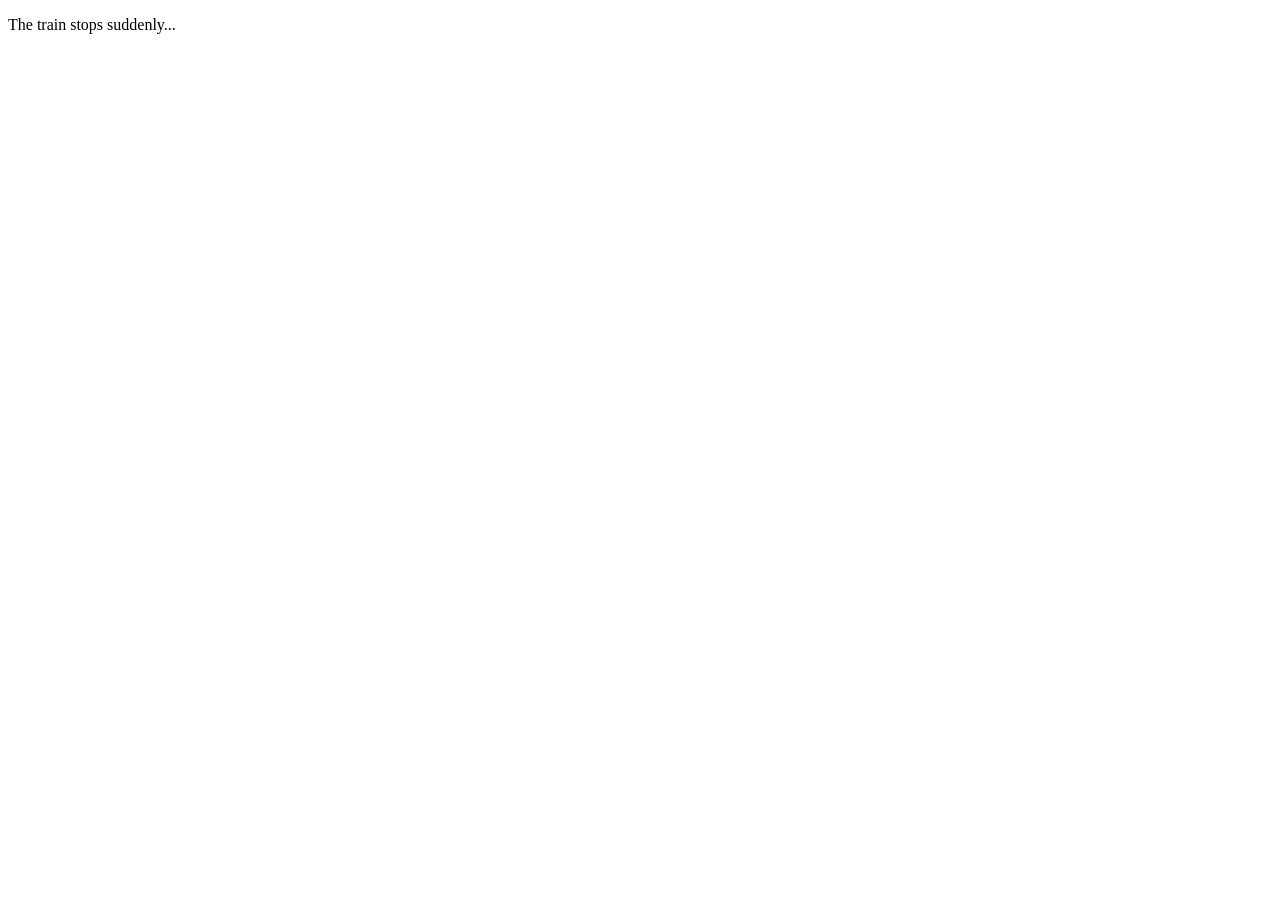
==== intro.html @ ac843d8d "changed back to p" ====
<!DOCTYPE html>
<html lang="en">
<head>
    <meta charset="UTF-8">
    <meta name="viewport" content="width=device-width, initial-scale=1.0">

 
    <title>A Dream</title>
    <link rel="stylesheet" href="intro.css"/>
    <script src="script.js" defer></script>
</head>

<div class="container">
  <p class="dreamText">The train stops suddenly...</p>
  <div id="stars"></div>
  <div id="stars2"></div>
  <div id="stars3"></div>
  <div></div>
</div>
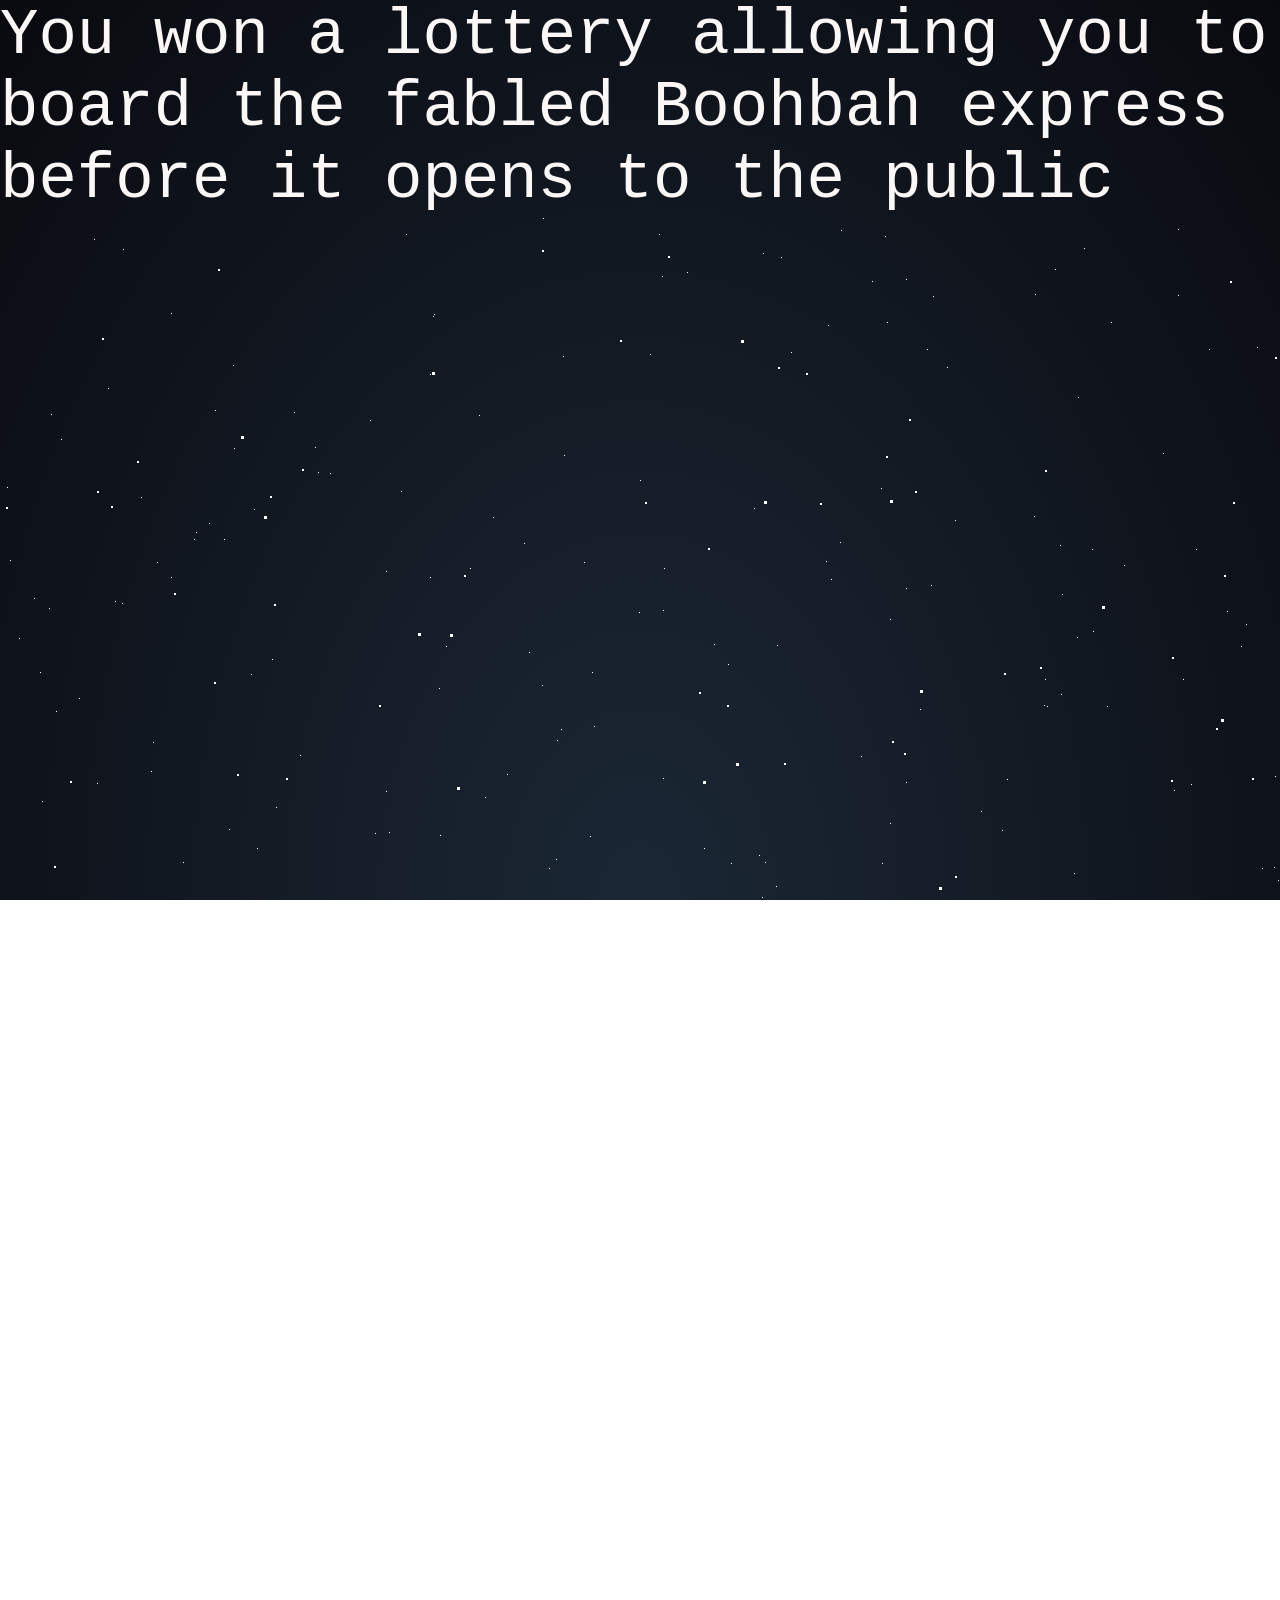
==== commit 386cc148: "edited intro text" ====
--- a/intro.html
+++ b/intro.html
@@ -7,15 +7,17 @@
  
     <title>A Dream</title>
     <link rel="stylesheet" href="intro.css"/>
-    <script src="script.js" defer></script>
+    <script src="intro.js" defer></script>
 </head>
-
+<body>
 <div class="container">
-  <p class="dreamText">The train stops suddenly...</p>
+  <p id="dreamText"></p>
+  <button id="wakeUpButton">Wake Up</button>
   <div id="stars"></div>
   <div id="stars2"></div>
   <div id="stars3"></div>
   <div></div>
 </div>
+</body>
         
 
--- a/intro.css
+++ b/intro.css
@@ -0,0 +1,2161 @@
+
+html, body {
+  height: 100%;
+  width: 100%;
+  margin: 0;
+  padding: 0;
+}
+
+/* text */
+#dreamText {
+  color: #fcf7f7;
+  font-size: 5vw;
+  font-family: monospace;
+  opacity: 1;
+  margin: 0;
+  padding: 0;
+  animation: fadeText 4s ease-in-out; 
+}
+
+@keyframes fadeText {
+  0% {opacity:0;}
+  20% {opacity:1;}
+  80% {opacity:1;}
+  100% {opacity:1;}
+}
+
+/* button */
+
+#wakeUpButton {
+  position: absolute;
+  top: 50%;
+  left: 50%;
+  transform: translate(-50%, -50%);
+  -ms-transform: translate(-50%, -50%);
+  background-color: #555;
+  color: white;
+  font-size: 16px;
+  padding: 12px 24px;
+  border: none;
+  cursor: pointer;
+  border-radius: 5px;
+  opacity: 0;
+}
+
+#wakeUpButton.show {
+  animation: fadeInButton 2s ease-in-out forwards;
+}
+
+@keyframes fadeInButton {
+  0% {opacity: 0;}
+  100% {opacity: 1;}
+}
+
+#wakeUpButton:hover {
+  background-color: black;
+}
+
+
+
+
+/* From Uiverse.io by jaykdoe */ 
+.container {
+  height: 100%;
+  width: 100%;
+  background: radial-gradient(ellipse at bottom, #1b2735 0%, #090a0f 100%);
+  overflow: hidden;
+}
+
+#stars {
+  width: 1px;
+  height: 1px;
+  background: transparent;
+  box-shadow:
+    501px 811px #fff,
+    1450px 1324px #fff,
+    1093px 1780px #fff,
+    1469px 678px #fff,
+    904px 741px #fff,
+    1160px 781px #fff,
+    1841px 1962px #fff,
+    1630px 1667px #fff,
+    1788px 676px #fff,
+    367px 1734px #fff,
+    1343px 156px #fff,
+    1283px 1142px #fff,
+    1062px 378px #fff,
+    1395px 467px #fff,
+    1017px 1891px #fff,
+    137px 1114px #fff,
+    1767px 1403px #fff,
+    1543px 11px #fff,
+    1078px 181px #fff,
+    1189px 1574px #fff,
+    1697px 1551px #fff,
+    439px 472px #fff,
+    1491px 677px #fff,
+    1364px 599px #fff,
+    34px 382px #fff,
+    1221px 1584px #fff,
+    1266px 1499px #fff,
+    169px 1907px #fff,
+    1219px 1125px #fff,
+    659px 18px #fff,
+    1731px 1959px #fff,
+    332px 1216px #fff,
+    1913px 788px #fff,
+    80px 712px #fff,
+    326px 1605px #fff,
+    574px 1502px #fff,
+    473px 1653px #fff,
+    404px 975px #fff,
+    322px 1797px #fff,
+    425px 1321px #fff,
+    1121px 1797px #fff,
+    731px 647px #fff,
+    891px 1584px #fff,
+    1523px 109px #fff,
+    1379px 244px #fff,
+    865px 1064px #fff,
+    493px 956px #fff,
+    624px 1380px #fff,
+    440px 619px #fff,
+    1630px 767px #fff,
+    955px 1196px #fff,
+    62px 729px #fff,
+    126px 946px #fff,
+    1256px 896px #fff,
+    1444px 256px #fff,
+    661px 1628px #fff,
+    1078px 1716px #fff,
+    300px 737px #fff,
+    1734px 413px #fff,
+    1296px 129px #fff,
+    1771px 1678px #fff,
+    977px 1764px #fff,
+    1879px 549px #fff,
+    665px 1531px #fff,
+    89px 701px #fff,
+    1084px 1183px #fff,
+    1597px 1576px #fff,
+    1354px 1774px #fff,
+    554px 1471px #fff,
+    1469px 287px #fff,
+    887px 106px #fff,
+    1962px 766px #fff,
+    638px 805px #fff,
+    1651px 741px #fff,
+    1517px 1826px #fff,
+    24px 1152px #fff,
+    507px 558px #fff,
+    1262px 652px #fff,
+    246px 1048px #fff,
+    1077px 421px #fff,
+    1866px 1847px #fff,
+    1986px 1561px #fff,
+    704px 632px #fff,
+    1991px 1875px #fff,
+    1227px 395px #fff,
+    45px 1116px #fff,
+    247px 786px #fff,
+    890px 607px #fff,
+    787px 1235px #fff,
+    557px 524px #fff,
+    1582px 1285px #fff,
+    1725px 1366px #fff,
+    952px 747px #fff,
+    251px 458px #fff,
+    1500px 1250px #fff,
+    1999px 1734px #fff,
+    1336px 1955px #fff,
+    1705px 1464px #fff,
+    728px 697px #fff,
+    594px 510px #fff,
+    1345px 1990px #fff,
+    1919px 1803px #fff,
+    1117px 966px #fff,
+    1629px 97px #fff,
+    1046px 1196px #fff,
+    810px 1092px #fff,
+    722px 976px #fff,
+    406px 18px #fff,
+    1665px 1860px #fff,
+    1758px 1628px #fff,
+    1183px 463px #fff,
+    564px 239px #fff,
+    13px 1767px #fff,
+    1482px 1472px #fff,
+    1700px 347px #fff,
+    1362px 244px #fff,
+    1141px 1708px #fff,
+    22px 885px #fff,
+    374px 1309px #fff,
+    1034px 1037px #fff,
+    1725px 1086px #fff,
+    1343px 1921px #fff,
+    596px 903px #fff,
+    1061px 478px #fff,
+    18px 1409px #fff,
+    729px 1364px #fff,
+    264px 911px #fff,
+    677px 1442px #fff,
+    123px 33px #fff,
+    1303px 646px #fff,
+    1945px 792px #fff,
+    1305px 938px #fff,
+    918px 1536px #fff,
+    620px 948px #fff,
+    183px 646px #fff,
+    695px 687px #fff,
+    881px 272px #fff,
+    1521px 1212px #fff,
+    1423px 1022px #fff,
+    1545px 1271px #fff,
+    1393px 348px #fff,
+    685px 1910px #fff,
+    1446px 856px #fff,
+    73px 1201px #fff,
+    736px 999px #fff,
+    673px 796px #fff,
+    469px 850px #fff,
+    1912px 142px #fff,
+    1278px 664px #fff,
+    184px 1990px #fff,
+    1173px 1312px #fff,
+    782px 1879px #fff,
+    323px 1035px #fff,
+    611px 908px #fff,
+    565px 1449px #fff,
+    748px 1713px #fff,
+    1047px 490px #fff,
+    1040px 1872px #fff,
+    1818px 1659px #fff,
+    1806px 1327px #fff,
+    386px 575px #fff,
+    1550px 463px #fff,
+    148px 687px #fff,
+    651px 1683px #fff,
+    1588px 1194px #fff,
+    1831px 2px #fff,
+    581px 876px #fff,
+    1396px 1743px #fff,
+    1212px 1810px #fff,
+    421px 1920px #fff,
+    658px 1461px #fff,
+    1859px 1809px #fff,
+    1456px 388px #fff,
+    186px 1627px #fff,
+    1528px 1145px #fff,
+    171px 97px #fff,
+    674px 1072px #fff,
+    676px 1052px #fff,
+    1165px 1131px #fff,
+    1088px 781px #fff,
+    1231px 948px #fff,
+    330px 257px #fff,
+    426px 1046px #fff,
+    549px 652px #fff,
+    1338px 74px #fff,
+    1749px 364px #fff,
+    931px 369px #fff,
+    383px 1428px #fff,
+    1558px 389px #fff,
+    927px 133px #fff,
+    234px 1888px #fff,
+    1785px 1617px #fff,
+    556px 643px #fff,
+    401px 275px #fff,
+    406px 1644px #fff,
+    1253px 1852px #fff,
+    1599px 883px #fff,
+    744px 1721px #fff,
+    524px 1297px #fff,
+    1226px 1177px #fff,
+    1679px 55px #fff,
+    874px 1811px #fff,
+    838px 790px #fff,
+    1241px 430px #fff,
+    1676px 652px #fff,
+    1191px 568px #fff,
+    53px 1990px #fff,
+    1163px 237px #fff,
+    61px 223px #fff,
+    592px 456px #fff,
+    1844px 271px #fff,
+    1324px 1488px #fff,
+    1373px 717px #fff,
+    1822px 709px #fff,
+    1464px 941px #fff,
+    1445px 1118px #fff,
+    991px 1414px #fff,
+    1964px 1076px #fff,
+    108px 172px #fff,
+    641px 1722px #fff,
+    1539px 427px #fff,
+    1697px 45px #fff,
+    1301px 1353px #fff,
+    1060px 329px #fff,
+    967px 1396px #fff,
+    493px 301px #fff,
+    1228px 1406px #fff,
+    1211px 1653px #fff,
+    444px 1822px #fff,
+    1746px 353px #fff,
+    1449px 381px #fff,
+    671px 887px #fff,
+    650px 138px #fff,
+    30px 1839px #fff,
+    1094px 1405px #fff,
+    273px 796px #fff,
+    1618px 1964px #fff,
+    1045px 1849px #fff,
+    1472px 1155px #fff,
+    1529px 1312px #fff,
+    728px 448px #fff,
+    44px 1908px #fff,
+    691px 818px #fff,
+    254px 293px #fff,
+    1981px 1133px #fff,
+    1307px 375px #fff,
+    196px 316px #fff,
+    1241px 1975px #fff,
+    1138px 1706px #fff,
+    1769px 463px #fff,
+    1768px 1428px #fff,
+    1730px 590px #fff,
+    1780px 523px #fff,
+    1862px 1526px #fff,
+    1613px 909px #fff,
+    1266px 1781px #fff,
+    470px 352px #fff,
+    699px 1682px #fff,
+    1002px 614px #fff,
+    1209px 133px #fff,
+    1842px 518px #fff,
+    1422px 1836px #fff,
+    1720px 1901px #fff,
+    470px 1788px #fff,
+    1355px 1387px #fff,
+    146px 1162px #fff,
+    933px 80px #fff,
+    681px 1063px #fff,
+    313px 1341px #fff,
+    740px 1498px #fff,
+    168px 1014px #fff,
+    345px 1355px #fff,
+    1498px 1562px #fff,
+    1626px 1358px #fff,
+    890px 403px #fff,
+    663px 562px #fff,
+    1481px 168px #fff,
+    22px 719px #fff,
+    774px 1041px #fff,
+    1899px 829px #fff,
+    430px 158px #fff,
+    430px 361px #fff,
+    1592px 1334px #fff,
+    224px 323px #fff,
+    1639px 1131px #fff,
+    7px 271px #fff,
+    1646px 1514px #fff,
+    1605px 1444px #fff,
+    1820px 1665px #fff,
+    1549px 1641px #fff,
+    1609px 1377px #fff,
+    486px 1098px #fff,
+    229px 613px #fff,
+    542px 1694px #fff,
+    318px 256px #fff,
+    1861px 918px #fff,
+    889px 892px #fff,
+    442px 1524px #fff,
+    19px 422px #fff,
+    1935px 1908px #fff,
+    828px 109px #fff,
+    862px 1248px #fff,
+    1275px 560px #fff,
+    906px 63px #fff,
+    337px 1605px #fff,
+    1691px 918px #fff,
+    1414px 679px #fff,
+    1726px 749px #fff,
+    1540px 1149px #fff,
+    1337px 1466px #fff,
+    446px 430px #fff,
+    676px 1616px #fff,
+    840px 326px #fff,
+    976px 977px #fff,
+    1840px 642px #fff,
+    1273px 804px #fff,
+    1071px 928px #fff,
+    1292px 1675px #fff,
+    29px 1148px #fff,
+    1585px 135px #fff,
+    1007px 563px #fff,
+    1035px 78px #fff,
+    1174px 574px #fff,
+    120px 1304px #fff,
+    845px 1292px #fff,
+    861px 540px #fff,
+    234px 232px #fff,
+    1940px 1367px #fff,
+    759px 639px #fff,
+    1775px 1381px #fff,
+    906px 372px #fff,
+    1104px 1165px #fff,
+    1524px 911px #fff,
+    1882px 330px #fff,
+    1389px 700px #fff,
+    300px 1629px #fff,
+    220px 1614px #fff,
+    563px 140px #fff,
+    1611px 1586px #fff,
+    793px 1316px #fff,
+    325px 1070px #fff,
+    1722px 1462px #fff,
+    1406px 1120px #fff,
+    1169px 1768px #fff,
+    1956px 1053px #fff,
+    959px 1587px #fff,
+    585px 1566px #fff,
+    370px 204px #fff,
+    1606px 1416px #fff,
+    443px 1606px #fff,
+    1499px 1102px #fff,
+    1943px 105px #fff,
+    1121px 1594px #fff,
+    1512px 32px #fff,
+    871px 1425px #fff,
+    433px 100px #fff,
+    294px 1471px #fff,
+    1688px 1755px #fff,
+    1666px 591px #fff,
+    1034px 300px #fff,
+    734px 1178px #fff,
+    1342px 313px #fff,
+    1616px 1590px #fff,
+    1763px 1472px #fff,
+    632px 1935px #fff,
+    1708px 872px #fff,
+    1871px 915px #fff,
+    1829px 1020px #fff,
+    1599px 578px #fff,
+    42px 585px #fff,
+    1163px 1382px #fff,
+    1744px 1272px #fff,
+    984px 1426px #fff,
+    1786px 1584px #fff,
+    1813px 379px #fff,
+    1867px 1127px #fff,
+    97px 567px #fff,
+    626px 988px #fff,
+    1178px 79px #fff,
+    1703px 211px #fff,
+    961px 1785px #fff,
+    110px 975px #fff,
+    953px 1941px #fff,
+    1027px 1790px #fff,
+    1665px 107px #fff,
+    11px 964px #fff,
+    1718px 1147px #fff,
+    21px 1728px #fff,
+    1358px 1922px #fff,
+    872px 65px #fff,
+    1191px 1635px #fff,
+    762px 681px #fff,
+    1519px 1033px #fff,
+    906px 566px #fff,
+    1074px 657px #fff,
+    1093px 415px #fff,
+    51px 198px #fff,
+    1075px 1418px #fff,
+    1547px 1070px #fff,
+    225px 920px #fff,
+    850px 1974px #fff,
+    981px 595px #fff,
+    1425px 131px #fff,
+    460px 917px #fff,
+    56px 495px #fff,
+    714px 428px #fff,
+    920px 493px #fff,
+    470px 1521px #fff,
+    532px 821px #fff,
+    1905px 71px #fff,
+    883px 1501px #fff,
+    294px 196px #fff,
+    381px 1999px #fff,
+    332px 793px #fff,
+    1246px 408px #fff,
+    233px 149px #fff,
+    315px 231px #fff,
+    1594px 1302px #fff,
+    696px 1585px #fff,
+    791px 136px #fff,
+    479px 199px #fff,
+    1627px 1413px #fff,
+    1824px 924px #fff,
+    1631px 342px #fff,
+    1251px 1151px #fff,
+    284px 1781px #fff,
+    497px 1052px #fff,
+    204px 1161px #fff,
+    646px 1499px #fff,
+    1762px 558px #fff,
+    854px 1833px #fff,
+    883px 945px #fff,
+    44px 982px #fff,
+    1101px 834px #fff,
+    515px 1748px #fff,
+    1578px 1435px #fff,
+    819px 1258px #fff,
+    776px 670px #fff,
+    115px 385px #fff,
+    1478px 434px #fff,
+    885px 20px #fff,
+    192px 1513px #fff,
+    78px 1129px #fff,
+    1774px 1105px #fff,
+    955px 1149px #fff,
+    1817px 1929px #fff,
+    1106px 1832px #fff,
+    1107px 1997px #fff,
+    94px 23px #fff,
+    243px 982px #fff,
+    43px 1972px #fff,
+    1798px 673px #fff,
+    1131px 1589px #fff,
+    841px 14px #fff,
+    826px 345px #fff,
+    687px 56px #fff,
+    1084px 32px #fff,
+    1887px 1878px #fff,
+    153px 526px #fff,
+    1828px 253px #fff,
+    1947px 1105px #fff,
+    886px 700px #fff,
+    1307px 1723px #fff,
+    1274px 651px #fff,
+    1530px 837px #fff,
+    1699px 1637px #fff,
+    1703px 1331px #fff,
+    1929px 1557px #fff,
+    1763px 737px #fff,
+    1118px 1680px #fff,
+    1545px 692px #fff,
+    1462px 1092px #fff,
+    208px 1667px #fff,
+    1393px 859px #fff,
+    186px 1794px #fff,
+    351px 1199px #fff,
+    642px 1995px #fff,
+    1061px 1726px #fff,
+    1708px 115px #fff,
+    1233px 1305px #fff,
+    637px 1786px #fff,
+    1730px 603px #fff,
+    75px 1240px #fff,
+    1704px 1326px #fff,
+    584px 346px #fff,
+    438px 1554px #fff,
+    561px 513px #fff,
+    1382px 225px #fff,
+    467px 1674px #fff,
+    1403px 815px #fff,
+    1546px 1835px #fff,
+    127px 1119px #fff,
+    276px 591px #fff,
+    688px 1458px #fff,
+    765px 646px #fff,
+    474px 984px #fff,
+    171px 361px #fff,
+    94px 1480px #fff,
+    1962px 1666px #fff,
+    909px 1037px #fff,
+    1725px 222px #fff,
+    253px 1355px #fff,
+    1892px 1901px #fff,
+    275px 1847px #fff,
+    28px 1184px #fff,
+    1725px 1382px #fff,
+    882px 647px #fff,
+    1935px 1046px #fff,
+    10px 344px #fff,
+    292px 1328px #fff,
+    127px 1352px #fff,
+    752px 929px #fff,
+    1589px 384px #fff,
+    284px 1829px #fff,
+    381px 820px #fff,
+    1229px 1125px #fff,
+    777px 429px #fff,
+    1811px 1499px #fff,
+    1573px 287px #fff,
+    295px 756px #fff,
+    389px 616px #fff,
+    781px 41px #fff,
+    1092px 333px #fff,
+    794px 1588px #fff,
+    386px 1847px #fff,
+    1802px 710px #fff,
+    662px 60px #fff,
+    640px 264px #fff,
+    463px 746px #fff,
+    1859px 799px #fff,
+    763px 37px #fff,
+    639px 396px #fff,
+    357px 1071px #fff,
+    1190px 1430px #fff,
+    1814px 257px #fff,
+    1382px 235px #fff,
+    606px 1304px #fff,
+    1939px 1470px #fff,
+    1124px 349px #fff,
+    307px 1567px #fff,
+    310px 1323px #fff,
+    1145px 922px #fff,
+    1196px 1922px #fff,
+    1647px 544px #fff,
+    788px 1337px #fff,
+    257px 632px #fff,
+    1413px 414px #fff,
+    590px 620px #fff,
+    582px 794px #fff,
+    1702px 1481px #fff,
+    1055px 53px #fff,
+    157px 346px #fff,
+    50px 1901px #fff,
+    1038px 1369px #fff,
+    796px 1941px #fff,
+    215px 194px #fff,
+    1567px 1538px #fff,
+    367px 800px #fff,
+    1044px 489px #fff,
+    1109px 1712px #fff,
+    524px 327px #fff,
+    525px 1252px #fff,
+    1475px 1240px #fff,
+    529px 436px #fff,
+    795px 834px #fff,
+    122px 1371px #fff,
+    79px 482px #fff,
+    520px 1249px #fff,
+    336px 1878px #fff,
+    188px 944px #fff,
+    325px 1259px #fff,
+    1491px 1942px #fff,
+    620px 1054px #fff,
+    1606px 1153px #fff,
+    1448px 502px #fff,
+    53px 1381px #fff,
+    107px 1670px #fff,
+    1380px 618px #fff,
+    967px 1557px #fff,
+    1116px 1722px #fff,
+    1174px 1044px #fff,
+    1805px 717px #fff,
+    663px 394px #fff,
+    1848px 1007px #fff,
+    389px 802px #fff,
+    49px 392px #fff,
+    1650px 852px #fff,
+    1678px 1012px #fff,
+    335px 1009px #fff,
+    1818px 1631px #fff,
+    1568px 742px #fff,
+    1162px 1991px #fff,
+    52px 1190px #fff,
+    1401px 928px #fff,
+    119px 1549px #fff,
+    537px 1529px #fff,
+    2px 1709px #fff,
+    122px 387px #fff,
+    543px 2px #fff,
+    27px 1971px #fff,
+    507px 1377px #fff,
+    1362px 1080px #fff,
+    1031px 1544px #fff,
+    1631px 1174px #fff,
+    1603px 312px #fff,
+    1626px 1422px #fff,
+    1430px 615px #fff,
+    1958px 1431px #fff,
+    1946px 1412px #fff,
+    1848px 247px #fff,
+    984px 1808px #fff,
+    1396px 225px #fff,
+    319px 717px #fff,
+    1252px 875px #fff,
+    1619px 156px #fff,
+    951px 1971px #fff,
+    386px 355px #fff,
+    1406px 1151px #fff,
+    273px 1538px #fff,
+    844px 1570px #fff,
+    947px 151px #fff,
+    1363px 525px #fff,
+    209px 307px #fff,
+    1923px 1718px #fff,
+    993px 1741px #fff,
+    1513px 353px #fff,
+    1353px 61px #fff,
+    664px 352px #fff,
+    1382px 359px #fff,
+    1487px 1707px #fff,
+    657px 1045px #fff,
+    1107px 490px #fff,
+    1834px 1176px #fff,
+    837px 1438px #fff,
+    1947px 448px #fff,
+    1196px 333px #fff,
+    151px 555px #fff,
+    18px 992px #fff,
+    458px 748px #fff,
+    1801px 890px #fff,
+    1093px 1012px #fff,
+    315px 1101px #fff,
+    194px 323px #fff,
+    754px 292px #fff,
+    1737px 7px #fff,
+    40px 840px #fff,
+    1170px 805px #fff,
+    176px 1753px #fff,
+    805px 1148px #fff,
+    1578px 1271px #fff,
+    367px 1494px #fff,
+    363px 1111px #fff,
+    1955px 243px #fff,
+    1451px 1093px #fff,
+    375px 617px #fff,
+    1223px 720px #fff,
+    1178px 13px #fff,
+    1456px 865px #fff,
+    1440px 49px #fff,
+    186px 1569px #fff,
+    320px 1853px #fff,
+    300px 539px #fff,
+    1559px 509px #fff,
+    1985px 1108px #fff,
+    1588px 828px #fff,
+    525px 1432px #fff,
+    831px 363px #fff,
+    141px 281px #fff,
+    1319px 402px #fff,
+    40px 456px #fff,
+    1955px 478px #fff,
+    1758px 818px #fff,
+    1924px 688px #fff,
+    1030px 953px #fff,
+    1982px 210px #fff,
+    917px 1401px #fff,
+    1051px 1837px #fff,
+    1045px 463px #fff,
+    1744px 573px #fff,
+    529px 1530px #fff,
+    542px 469px #fff,
+    1982px 324px #fff,
+    1902px 1422px #fff,
+    1968px 782px #fff,
+    1666px 1561px #fff,
+    955px 304px #fff,
+    323px 778px #fff,
+    272px 443px #fff,
+    485px 581px #fff,
+    1353px 1058px #fff,
+    1257px 131px #fff,
+    434px 98px #fff,
+    1587px 1953px #fff,
+    1749px 68px #fff,
+    1984px 839px #fff,
+    1518px 183px #fff,
+    1071px 855px #fff,
+    1662px 1994px #fff,
+    1111px 106px #fff,
+    1954px 838px #fff;
+  animation: animStar 50s linear infinite;
+}
+#stars:after {
+  content: " ";
+  position: absolute;
+  top: 2000px;
+  width: 1px;
+  height: 1px;
+  background: transparent;
+  box-shadow:
+    501px 811px #fff,
+    1450px 1324px #fff,
+    1093px 1780px #fff,
+    1469px 678px #fff,
+    904px 741px #fff,
+    1160px 781px #fff,
+    1841px 1962px #fff,
+    1630px 1667px #fff,
+    1788px 676px #fff,
+    367px 1734px #fff,
+    1343px 156px #fff,
+    1283px 1142px #fff,
+    1062px 378px #fff,
+    1395px 467px #fff,
+    1017px 1891px #fff,
+    137px 1114px #fff,
+    1767px 1403px #fff,
+    1543px 11px #fff,
+    1078px 181px #fff,
+    1189px 1574px #fff,
+    1697px 1551px #fff,
+    439px 472px #fff,
+    1491px 677px #fff,
+    1364px 599px #fff,
+    34px 382px #fff,
+    1221px 1584px #fff,
+    1266px 1499px #fff,
+    169px 1907px #fff,
+    1219px 1125px #fff,
+    659px 18px #fff,
+    1731px 1959px #fff,
+    332px 1216px #fff,
+    1913px 788px #fff,
+    80px 712px #fff,
+    326px 1605px #fff,
+    574px 1502px #fff,
+    473px 1653px #fff,
+    404px 975px #fff,
+    322px 1797px #fff,
+    425px 1321px #fff,
+    1121px 1797px #fff,
+    731px 647px #fff,
+    891px 1584px #fff,
+    1523px 109px #fff,
+    1379px 244px #fff,
+    865px 1064px #fff,
+    493px 956px #fff,
+    624px 1380px #fff,
+    440px 619px #fff,
+    1630px 767px #fff,
+    955px 1196px #fff,
+    62px 729px #fff,
+    126px 946px #fff,
+    1256px 896px #fff,
+    1444px 256px #fff,
+    661px 1628px #fff,
+    1078px 1716px #fff,
+    300px 737px #fff,
+    1734px 413px #fff,
+    1296px 129px #fff,
+    1771px 1678px #fff,
+    977px 1764px #fff,
+    1879px 549px #fff,
+    665px 1531px #fff,
+    89px 701px #fff,
+    1084px 1183px #fff,
+    1597px 1576px #fff,
+    1354px 1774px #fff,
+    554px 1471px #fff,
+    1469px 287px #fff,
+    887px 106px #fff,
+    1962px 766px #fff,
+    638px 805px #fff,
+    1651px 741px #fff,
+    1517px 1826px #fff,
+    24px 1152px #fff,
+    507px 558px #fff,
+    1262px 652px #fff,
+    246px 1048px #fff,
+    1077px 421px #fff,
+    1866px 1847px #fff,
+    1986px 1561px #fff,
+    704px 632px #fff,
+    1991px 1875px #fff,
+    1227px 395px #fff,
+    45px 1116px #fff,
+    247px 786px #fff,
+    890px 607px #fff,
+    787px 1235px #fff,
+    557px 524px #fff,
+    1582px 1285px #fff,
+    1725px 1366px #fff,
+    952px 747px #fff,
+    251px 458px #fff,
+    1500px 1250px #fff,
+    1999px 1734px #fff,
+    1336px 1955px #fff,
+    1705px 1464px #fff,
+    728px 697px #fff,
+    594px 510px #fff,
+    1345px 1990px #fff,
+    1919px 1803px #fff,
+    1117px 966px #fff,
+    1629px 97px #fff,
+    1046px 1196px #fff,
+    810px 1092px #fff,
+    722px 976px #fff,
+    406px 18px #fff,
+    1665px 1860px #fff,
+    1758px 1628px #fff,
+    1183px 463px #fff,
+    564px 239px #fff,
+    13px 1767px #fff,
+    1482px 1472px #fff,
+    1700px 347px #fff,
+    1362px 244px #fff,
+    1141px 1708px #fff,
+    22px 885px #fff,
+    374px 1309px #fff,
+    1034px 1037px #fff,
+    1725px 1086px #fff,
+    1343px 1921px #fff,
+    596px 903px #fff,
+    1061px 478px #fff,
+    18px 1409px #fff,
+    729px 1364px #fff,
+    264px 911px #fff,
+    677px 1442px #fff,
+    123px 33px #fff,
+    1303px 646px #fff,
+    1945px 792px #fff,
+    1305px 938px #fff,
+    918px 1536px #fff,
+    620px 948px #fff,
+    183px 646px #fff,
+    695px 687px #fff,
+    881px 272px #fff,
+    1521px 1212px #fff,
+    1423px 1022px #fff,
+    1545px 1271px #fff,
+    1393px 348px #fff,
+    685px 1910px #fff,
+    1446px 856px #fff,
+    73px 1201px #fff,
+    736px 999px #fff,
+    673px 796px #fff,
+    469px 850px #fff,
+    1912px 142px #fff,
+    1278px 664px #fff,
+    184px 1990px #fff,
+    1173px 1312px #fff,
+    782px 1879px #fff,
+    323px 1035px #fff,
+    611px 908px #fff,
+    565px 1449px #fff,
+    748px 1713px #fff,
+    1047px 490px #fff,
+    1040px 1872px #fff,
+    1818px 1659px #fff,
+    1806px 1327px #fff,
+    386px 575px #fff,
+    1550px 463px #fff,
+    148px 687px #fff,
+    651px 1683px #fff,
+    1588px 1194px #fff,
+    1831px 2px #fff,
+    581px 876px #fff,
+    1396px 1743px #fff,
+    1212px 1810px #fff,
+    421px 1920px #fff,
+    658px 1461px #fff,
+    1859px 1809px #fff,
+    1456px 388px #fff,
+    186px 1627px #fff,
+    1528px 1145px #fff,
+    171px 97px #fff,
+    674px 1072px #fff,
+    676px 1052px #fff,
+    1165px 1131px #fff,
+    1088px 781px #fff,
+    1231px 948px #fff,
+    330px 257px #fff,
+    426px 1046px #fff,
+    549px 652px #fff,
+    1338px 74px #fff,
+    1749px 364px #fff,
+    931px 369px #fff,
+    383px 1428px #fff,
+    1558px 389px #fff,
+    927px 133px #fff,
+    234px 1888px #fff,
+    1785px 1617px #fff,
+    556px 643px #fff,
+    401px 275px #fff,
+    406px 1644px #fff,
+    1253px 1852px #fff,
+    1599px 883px #fff,
+    744px 1721px #fff,
+    524px 1297px #fff,
+    1226px 1177px #fff,
+    1679px 55px #fff,
+    874px 1811px #fff,
+    838px 790px #fff,
+    1241px 430px #fff,
+    1676px 652px #fff,
+    1191px 568px #fff,
+    53px 1990px #fff,
+    1163px 237px #fff,
+    61px 223px #fff,
+    592px 456px #fff,
+    1844px 271px #fff,
+    1324px 1488px #fff,
+    1373px 717px #fff,
+    1822px 709px #fff,
+    1464px 941px #fff,
+    1445px 1118px #fff,
+    991px 1414px #fff,
+    1964px 1076px #fff,
+    108px 172px #fff,
+    641px 1722px #fff,
+    1539px 427px #fff,
+    1697px 45px #fff,
+    1301px 1353px #fff,
+    1060px 329px #fff,
+    967px 1396px #fff,
+    493px 301px #fff,
+    1228px 1406px #fff,
+    1211px 1653px #fff,
+    444px 1822px #fff,
+    1746px 353px #fff,
+    1449px 381px #fff,
+    671px 887px #fff,
+    650px 138px #fff,
+    30px 1839px #fff,
+    1094px 1405px #fff,
+    273px 796px #fff,
+    1618px 1964px #fff,
+    1045px 1849px #fff,
+    1472px 1155px #fff,
+    1529px 1312px #fff,
+    728px 448px #fff,
+    44px 1908px #fff,
+    691px 818px #fff,
+    254px 293px #fff,
+    1981px 1133px #fff,
+    1307px 375px #fff,
+    196px 316px #fff,
+    1241px 1975px #fff,
+    1138px 1706px #fff,
+    1769px 463px #fff,
+    1768px 1428px #fff,
+    1730px 590px #fff,
+    1780px 523px #fff,
+    1862px 1526px #fff,
+    1613px 909px #fff,
+    1266px 1781px #fff,
+    470px 352px #fff,
+    699px 1682px #fff,
+    1002px 614px #fff,
+    1209px 133px #fff,
+    1842px 518px #fff,
+    1422px 1836px #fff,
+    1720px 1901px #fff,
+    470px 1788px #fff,
+    1355px 1387px #fff,
+    146px 1162px #fff,
+    933px 80px #fff,
+    681px 1063px #fff,
+    313px 1341px #fff,
+    740px 1498px #fff,
+    168px 1014px #fff,
+    345px 1355px #fff,
+    1498px 1562px #fff,
+    1626px 1358px #fff,
+    890px 403px #fff,
+    663px 562px #fff,
+    1481px 168px #fff,
+    22px 719px #fff,
+    774px 1041px #fff,
+    1899px 829px #fff,
+    430px 158px #fff,
+    430px 361px #fff,
+    1592px 1334px #fff,
+    224px 323px #fff,
+    1639px 1131px #fff,
+    7px 271px #fff,
+    1646px 1514px #fff,
+    1605px 1444px #fff,
+    1820px 1665px #fff,
+    1549px 1641px #fff,
+    1609px 1377px #fff,
+    486px 1098px #fff,
+    229px 613px #fff,
+    542px 1694px #fff,
+    318px 256px #fff,
+    1861px 918px #fff,
+    889px 892px #fff,
+    442px 1524px #fff,
+    19px 422px #fff,
+    1935px 1908px #fff,
+    828px 109px #fff,
+    862px 1248px #fff,
+    1275px 560px #fff,
+    906px 63px #fff,
+    337px 1605px #fff,
+    1691px 918px #fff,
+    1414px 679px #fff,
+    1726px 749px #fff,
+    1540px 1149px #fff,
+    1337px 1466px #fff,
+    446px 430px #fff,
+    676px 1616px #fff,
+    840px 326px #fff,
+    976px 977px #fff,
+    1840px 642px #fff,
+    1273px 804px #fff,
+    1071px 928px #fff,
+    1292px 1675px #fff,
+    29px 1148px #fff,
+    1585px 135px #fff,
+    1007px 563px #fff,
+    1035px 78px #fff,
+    1174px 574px #fff,
+    120px 1304px #fff,
+    845px 1292px #fff,
+    861px 540px #fff,
+    234px 232px #fff,
+    1940px 1367px #fff,
+    759px 639px #fff,
+    1775px 1381px #fff,
+    906px 372px #fff,
+    1104px 1165px #fff,
+    1524px 911px #fff,
+    1882px 330px #fff,
+    1389px 700px #fff,
+    300px 1629px #fff,
+    220px 1614px #fff,
+    563px 140px #fff,
+    1611px 1586px #fff,
+    793px 1316px #fff,
+    325px 1070px #fff,
+    1722px 1462px #fff,
+    1406px 1120px #fff,
+    1169px 1768px #fff,
+    1956px 1053px #fff,
+    959px 1587px #fff,
+    585px 1566px #fff,
+    370px 204px #fff,
+    1606px 1416px #fff,
+    443px 1606px #fff,
+    1499px 1102px #fff,
+    1943px 105px #fff,
+    1121px 1594px #fff,
+    1512px 32px #fff,
+    871px 1425px #fff,
+    433px 100px #fff,
+    294px 1471px #fff,
+    1688px 1755px #fff,
+    1666px 591px #fff,
+    1034px 300px #fff,
+    734px 1178px #fff,
+    1342px 313px #fff,
+    1616px 1590px #fff,
+    1763px 1472px #fff,
+    632px 1935px #fff,
+    1708px 872px #fff,
+    1871px 915px #fff,
+    1829px 1020px #fff,
+    1599px 578px #fff,
+    42px 585px #fff,
+    1163px 1382px #fff,
+    1744px 1272px #fff,
+    984px 1426px #fff,
+    1786px 1584px #fff,
+    1813px 379px #fff,
+    1867px 1127px #fff,
+    97px 567px #fff,
+    626px 988px #fff,
+    1178px 79px #fff,
+    1703px 211px #fff,
+    961px 1785px #fff,
+    110px 975px #fff,
+    953px 1941px #fff,
+    1027px 1790px #fff,
+    1665px 107px #fff,
+    11px 964px #fff,
+    1718px 1147px #fff,
+    21px 1728px #fff,
+    1358px 1922px #fff,
+    872px 65px #fff,
+    1191px 1635px #fff,
+    762px 681px #fff,
+    1519px 1033px #fff,
+    906px 566px #fff,
+    1074px 657px #fff,
+    1093px 415px #fff,
+    51px 198px #fff,
+    1075px 1418px #fff,
+    1547px 1070px #fff,
+    225px 920px #fff,
+    850px 1974px #fff,
+    981px 595px #fff,
+    1425px 131px #fff,
+    460px 917px #fff,
+    56px 495px #fff,
+    714px 428px #fff,
+    920px 493px #fff,
+    470px 1521px #fff,
+    532px 821px #fff,
+    1905px 71px #fff,
+    883px 1501px #fff,
+    294px 196px #fff,
+    381px 1999px #fff,
+    332px 793px #fff,
+    1246px 408px #fff,
+    233px 149px #fff,
+    315px 231px #fff,
+    1594px 1302px #fff,
+    696px 1585px #fff,
+    791px 136px #fff,
+    479px 199px #fff,
+    1627px 1413px #fff,
+    1824px 924px #fff,
+    1631px 342px #fff,
+    1251px 1151px #fff,
+    284px 1781px #fff,
+    497px 1052px #fff,
+    204px 1161px #fff,
+    646px 1499px #fff,
+    1762px 558px #fff,
+    854px 1833px #fff,
+    883px 945px #fff,
+    44px 982px #fff,
+    1101px 834px #fff,
+    515px 1748px #fff,
+    1578px 1435px #fff,
+    819px 1258px #fff,
+    776px 670px #fff,
+    115px 385px #fff,
+    1478px 434px #fff,
+    885px 20px #fff,
+    192px 1513px #fff,
+    78px 1129px #fff,
+    1774px 1105px #fff,
+    955px 1149px #fff,
+    1817px 1929px #fff,
+    1106px 1832px #fff,
+    1107px 1997px #fff,
+    94px 23px #fff,
+    243px 982px #fff,
+    43px 1972px #fff,
+    1798px 673px #fff,
+    1131px 1589px #fff,
+    841px 14px #fff,
+    826px 345px #fff,
+    687px 56px #fff,
+    1084px 32px #fff,
+    1887px 1878px #fff,
+    153px 526px #fff,
+    1828px 253px #fff,
+    1947px 1105px #fff,
+    886px 700px #fff,
+    1307px 1723px #fff,
+    1274px 651px #fff,
+    1530px 837px #fff,
+    1699px 1637px #fff,
+    1703px 1331px #fff,
+    1929px 1557px #fff,
+    1763px 737px #fff,
+    1118px 1680px #fff,
+    1545px 692px #fff,
+    1462px 1092px #fff,
+    208px 1667px #fff,
+    1393px 859px #fff,
+    186px 1794px #fff,
+    351px 1199px #fff,
+    642px 1995px #fff,
+    1061px 1726px #fff,
+    1708px 115px #fff,
+    1233px 1305px #fff,
+    637px 1786px #fff,
+    1730px 603px #fff,
+    75px 1240px #fff,
+    1704px 1326px #fff,
+    584px 346px #fff,
+    438px 1554px #fff,
+    561px 513px #fff,
+    1382px 225px #fff,
+    467px 1674px #fff,
+    1403px 815px #fff,
+    1546px 1835px #fff,
+    127px 1119px #fff,
+    276px 591px #fff,
+    688px 1458px #fff,
+    765px 646px #fff,
+    474px 984px #fff,
+    171px 361px #fff,
+    94px 1480px #fff,
+    1962px 1666px #fff,
+    909px 1037px #fff,
+    1725px 222px #fff,
+    253px 1355px #fff,
+    1892px 1901px #fff,
+    275px 1847px #fff,
+    28px 1184px #fff,
+    1725px 1382px #fff,
+    882px 647px #fff,
+    1935px 1046px #fff,
+    10px 344px #fff,
+    292px 1328px #fff,
+    127px 1352px #fff,
+    752px 929px #fff,
+    1589px 384px #fff,
+    284px 1829px #fff,
+    381px 820px #fff,
+    1229px 1125px #fff,
+    777px 429px #fff,
+    1811px 1499px #fff,
+    1573px 287px #fff,
+    295px 756px #fff,
+    389px 616px #fff,
+    781px 41px #fff,
+    1092px 333px #fff,
+    794px 1588px #fff,
+    386px 1847px #fff,
+    1802px 710px #fff,
+    662px 60px #fff,
+    640px 264px #fff,
+    463px 746px #fff,
+    1859px 799px #fff,
+    763px 37px #fff,
+    639px 396px #fff,
+    357px 1071px #fff,
+    1190px 1430px #fff,
+    1814px 257px #fff,
+    1382px 235px #fff,
+    606px 1304px #fff,
+    1939px 1470px #fff,
+    1124px 349px #fff,
+    307px 1567px #fff,
+    310px 1323px #fff,
+    1145px 922px #fff,
+    1196px 1922px #fff,
+    1647px 544px #fff,
+    788px 1337px #fff,
+    257px 632px #fff,
+    1413px 414px #fff,
+    590px 620px #fff,
+    582px 794px #fff,
+    1702px 1481px #fff,
+    1055px 53px #fff,
+    157px 346px #fff,
+    50px 1901px #fff,
+    1038px 1369px #fff,
+    796px 1941px #fff,
+    215px 194px #fff,
+    1567px 1538px #fff,
+    367px 800px #fff,
+    1044px 489px #fff,
+    1109px 1712px #fff,
+    524px 327px #fff,
+    525px 1252px #fff,
+    1475px 1240px #fff,
+    529px 436px #fff,
+    795px 834px #fff,
+    122px 1371px #fff,
+    79px 482px #fff,
+    520px 1249px #fff,
+    336px 1878px #fff,
+    188px 944px #fff,
+    325px 1259px #fff,
+    1491px 1942px #fff,
+    620px 1054px #fff,
+    1606px 1153px #fff,
+    1448px 502px #fff,
+    53px 1381px #fff,
+    107px 1670px #fff,
+    1380px 618px #fff,
+    967px 1557px #fff,
+    1116px 1722px #fff,
+    1174px 1044px #fff,
+    1805px 717px #fff,
+    663px 394px #fff,
+    1848px 1007px #fff,
+    389px 802px #fff,
+    49px 392px #fff,
+    1650px 852px #fff,
+    1678px 1012px #fff,
+    335px 1009px #fff,
+    1818px 1631px #fff,
+    1568px 742px #fff,
+    1162px 1991px #fff,
+    52px 1190px #fff,
+    1401px 928px #fff,
+    119px 1549px #fff,
+    537px 1529px #fff,
+    2px 1709px #fff,
+    122px 387px #fff,
+    543px 2px #fff,
+    27px 1971px #fff,
+    507px 1377px #fff,
+    1362px 1080px #fff,
+    1031px 1544px #fff,
+    1631px 1174px #fff,
+    1603px 312px #fff,
+    1626px 1422px #fff,
+    1430px 615px #fff,
+    1958px 1431px #fff,
+    1946px 1412px #fff,
+    1848px 247px #fff,
+    984px 1808px #fff,
+    1396px 225px #fff,
+    319px 717px #fff,
+    1252px 875px #fff,
+    1619px 156px #fff,
+    951px 1971px #fff,
+    386px 355px #fff,
+    1406px 1151px #fff,
+    273px 1538px #fff,
+    844px 1570px #fff,
+    947px 151px #fff,
+    1363px 525px #fff,
+    209px 307px #fff,
+    1923px 1718px #fff,
+    993px 1741px #fff,
+    1513px 353px #fff,
+    1353px 61px #fff,
+    664px 352px #fff,
+    1382px 359px #fff,
+    1487px 1707px #fff,
+    657px 1045px #fff,
+    1107px 490px #fff,
+    1834px 1176px #fff,
+    837px 1438px #fff,
+    1947px 448px #fff,
+    1196px 333px #fff,
+    151px 555px #fff,
+    18px 992px #fff,
+    458px 748px #fff,
+    1801px 890px #fff,
+    1093px 1012px #fff,
+    315px 1101px #fff,
+    194px 323px #fff,
+    754px 292px #fff,
+    1737px 7px #fff,
+    40px 840px #fff,
+    1170px 805px #fff,
+    176px 1753px #fff,
+    805px 1148px #fff,
+    1578px 1271px #fff,
+    367px 1494px #fff,
+    363px 1111px #fff,
+    1955px 243px #fff,
+    1451px 1093px #fff,
+    375px 617px #fff,
+    1223px 720px #fff,
+    1178px 13px #fff,
+    1456px 865px #fff,
+    1440px 49px #fff,
+    186px 1569px #fff,
+    320px 1853px #fff,
+    300px 539px #fff,
+    1559px 509px #fff,
+    1985px 1108px #fff,
+    1588px 828px #fff,
+    525px 1432px #fff,
+    831px 363px #fff,
+    141px 281px #fff,
+    1319px 402px #fff,
+    40px 456px #fff,
+    1955px 478px #fff,
+    1758px 818px #fff,
+    1924px 688px #fff,
+    1030px 953px #fff,
+    1982px 210px #fff,
+    917px 1401px #fff,
+    1051px 1837px #fff,
+    1045px 463px #fff,
+    1744px 573px #fff,
+    529px 1530px #fff,
+    542px 469px #fff,
+    1982px 324px #fff,
+    1902px 1422px #fff,
+    1968px 782px #fff,
+    1666px 1561px #fff,
+    955px 304px #fff,
+    323px 778px #fff,
+    272px 443px #fff,
+    485px 581px #fff,
+    1353px 1058px #fff,
+    1257px 131px #fff,
+    434px 98px #fff,
+    1587px 1953px #fff,
+    1749px 68px #fff,
+    1984px 839px #fff,
+    1518px 183px #fff,
+    1071px 855px #fff,
+    1662px 1994px #fff,
+    1111px 106px #fff,
+    1954px 838px #fff;
+}
+
+#stars2 {
+  width: 2px;
+  height: 2px;
+  background: transparent;
+  box-shadow:
+    1925px 1320px #fff,
+    693px 1778px #fff,
+    1016px 711px #fff,
+    1171px 563px #fff,
+    661px 1919px #fff,
+    1610px 44px #fff,
+    1275px 140px #fff,
+    1208px 1802px #fff,
+    1473px 1587px #fff,
+    11px 1117px #fff,
+    853px 1757px #fff,
+    1149px 937px #fff,
+    1353px 428px #fff,
+    270px 279px #fff,
+    258px 1404px #fff,
+    417px 1188px #fff,
+    286px 561px #fff,
+    393px 1765px #fff,
+    147px 881px #fff,
+    666px 1097px #fff,
+    1425px 1278px #fff,
+    806px 156px #fff,
+    1252px 561px #fff,
+    218px 52px #fff,
+    1371px 1980px #fff,
+    171px 745px #fff,
+    1424px 89px #fff,
+    137px 244px #fff,
+    939px 1922px #fff,
+    137px 1080px #fff,
+    1757px 50px #fff,
+    904px 536px #fff,
+    1938px 1001px #fff,
+    1172px 440px #fff,
+    72px 1475px #fff,
+    102px 121px #fff,
+    804px 1671px #fff,
+    1314px 270px #fff,
+    440px 1341px #fff,
+    1216px 511px #fff,
+    1061px 1523px #fff,
+    97px 274px #fff,
+    704px 1318px #fff,
+    52px 1872px #fff,
+    1962px 296px #fff,
+    111px 289px #fff,
+    1157px 1236px #fff,
+    1347px 1451px #fff,
+    820px 286px #fff,
+    1389px 1169px #fff,
+    644px 841px #fff,
+    1286px 522px #fff,
+    955px 659px #fff,
+    428px 1805px #fff,
+    237px 557px #fff,
+    1689px 1058px #fff,
+    636px 1882px #fff,
+    1349px 1664px #fff,
+    1548px 432px #fff,
+    1841px 504px #fff,
+    302px 252px #fff,
+    827px 1765px #fff,
+    620px 123px #fff,
+    207px 748px #fff,
+    1454px 1234px #fff,
+    1967px 1790px #fff,
+    542px 33px #fff,
+    742px 1214px #fff,
+    255px 1402px #fff,
+    74px 1772px #fff,
+    699px 475px #fff,
+    980px 1253px #fff,
+    534px 1676px #fff,
+    909px 202px #fff,
+    1498px 1251px #fff,
+    1796px 120px #fff,
+    1409px 1263px #fff,
+    1627px 995px #fff,
+    969px 710px #fff,
+    1674px 676px #fff,
+    1832px 759px #fff,
+    1623px 563px #fff,
+    251px 1790px #fff,
+    96px 1688px #fff,
+    886px 239px #fff,
+    778px 150px #fff,
+    1767px 430px #fff,
+    765px 1259px #fff,
+    1189px 877px #fff,
+    444px 1629px #fff,
+    1560px 324px #fff,
+    1952px 1097px #fff,
+    712px 1173px #fff,
+    541px 911px #fff,
+    827px 1420px #fff,
+    1233px 285px #fff,
+    784px 546px #fff,
+    645px 285px #fff,
+    1273px 1255px #fff,
+    1821px 174px #fff,
+    221px 1795px #fff,
+    1004px 456px #fff,
+    1298px 941px #fff,
+    274px 387px #fff,
+    174px 376px #fff,
+    1491px 258px #fff,
+    1489px 1946px #fff,
+    1134px 1382px #fff,
+    1289px 1145px #fff,
+    464px 358px #fff,
+    1249px 1842px #fff,
+    1665px 831px #fff,
+    1982px 84px #fff,
+    541px 774px #fff,
+    1994px 523px #fff,
+    762px 1644px #fff,
+    1730px 867px #fff,
+    1951px 1287px #fff,
+    911px 1691px #fff,
+    1454px 725px #fff,
+    1287px 1940px #fff,
+    70px 564px #fff,
+    1980px 638px #fff,
+    1674px 1774px #fff,
+    1720px 116px #fff,
+    1747px 182px #fff,
+    1040px 450px #fff,
+    1795px 375px #fff,
+    857px 1471px #fff,
+    1326px 1730px #fff,
+    915px 274px #fff,
+    1224px 358px #fff,
+    1808px 60px #fff,
+    43px 1870px #fff,
+    1810px 1536px #fff,
+    1564px 1719px #fff,
+    731px 1388px #fff,
+    1953px 1967px #fff,
+    1744px 1119px #fff,
+    794px 1384px #fff,
+    959px 714px #fff,
+    18px 1932px #fff,
+    1358px 1437px #fff,
+    355px 939px #fff,
+    1355px 1648px #fff,
+    608px 719px #fff,
+    383px 758px #fff,
+    1164px 1681px #fff,
+    1045px 253px #fff,
+    424px 1279px #fff,
+    1899px 359px #fff,
+    379px 488px #fff,
+    214px 465px #fff,
+    179px 905px #fff,
+    830px 1993px #fff,
+    448px 1077px #fff,
+    1880px 1354px #fff,
+    1973px 347px #fff,
+    745px 1025px #fff,
+    788px 1007px #fff,
+    1377px 883px #fff,
+    6px 290px #fff,
+    1312px 407px #fff,
+    1398px 622px #fff,
+    1405px 339px #fff,
+    1198px 1709px #fff,
+    988px 1226px #fff,
+    87px 1459px #fff,
+    1113px 1698px #fff,
+    997px 732px #fff,
+    708px 331px #fff,
+    1876px 1112px #fff,
+    1729px 1797px #fff,
+    719px 703px #fff,
+    1295px 522px #fff,
+    758px 1061px #fff,
+    1309px 1014px #fff,
+    1327px 1365px #fff,
+    854px 1317px #fff,
+    531px 1001px #fff,
+    1751px 1040px #fff,
+    1354px 190px #fff,
+    800px 1538px #fff,
+    88px 1455px #fff,
+    668px 39px #fff,
+    1379px 41px #fff,
+    892px 524px #fff,
+    54px 649px #fff,
+    1289px 730px #fff,
+    727px 488px #fff,
+    181px 842px #fff,
+    1230px 64px #fff,
+    3px 857px #fff,
+    292px 1201px #fff,
+    1343px 673px #fff,
+    1096px 1412px #fff,
+    1520px 292px #fff,
+    104px 1683px #fff,
+    934px 1387px #fff,
+    314px 739px #fff;
+  animation: animStar 100s linear infinite;
+}
+#stars2:after {
+  content: " ";
+  position: absolute;
+  top: 2000px;
+  width: 2px;
+  height: 2px;
+  background: transparent;
+  box-shadow:
+    1925px 1320px #fff,
+    693px 1778px #fff,
+    1016px 711px #fff,
+    1171px 563px #fff,
+    661px 1919px #fff,
+    1610px 44px #fff,
+    1275px 140px #fff,
+    1208px 1802px #fff,
+    1473px 1587px #fff,
+    11px 1117px #fff,
+    853px 1757px #fff,
+    1149px 937px #fff,
+    1353px 428px #fff,
+    270px 279px #fff,
+    258px 1404px #fff,
+    417px 1188px #fff,
+    286px 561px #fff,
+    393px 1765px #fff,
+    147px 881px #fff,
+    666px 1097px #fff,
+    1425px 1278px #fff,
+    806px 156px #fff,
+    1252px 561px #fff,
+    218px 52px #fff,
+    1371px 1980px #fff,
+    171px 745px #fff,
+    1424px 89px #fff,
+    137px 244px #fff,
+    939px 1922px #fff,
+    137px 1080px #fff,
+    1757px 50px #fff,
+    904px 536px #fff,
+    1938px 1001px #fff,
+    1172px 440px #fff,
+    72px 1475px #fff,
+    102px 121px #fff,
+    804px 1671px #fff,
+    1314px 270px #fff,
+    440px 1341px #fff,
+    1216px 511px #fff,
+    1061px 1523px #fff,
+    97px 274px #fff,
+    704px 1318px #fff,
+    52px 1872px #fff,
+    1962px 296px #fff,
+    111px 289px #fff,
+    1157px 1236px #fff,
+    1347px 1451px #fff,
+    820px 286px #fff,
+    1389px 1169px #fff,
+    644px 841px #fff,
+    1286px 522px #fff,
+    955px 659px #fff,
+    428px 1805px #fff,
+    237px 557px #fff,
+    1689px 1058px #fff,
+    636px 1882px #fff,
+    1349px 1664px #fff,
+    1548px 432px #fff,
+    1841px 504px #fff,
+    302px 252px #fff,
+    827px 1765px #fff,
+    620px 123px #fff,
+    207px 748px #fff,
+    1454px 1234px #fff,
+    1967px 1790px #fff,
+    542px 33px #fff,
+    742px 1214px #fff,
+    255px 1402px #fff,
+    74px 1772px #fff,
+    699px 475px #fff,
+    980px 1253px #fff,
+    534px 1676px #fff,
+    909px 202px #fff,
+    1498px 1251px #fff,
+    1796px 120px #fff,
+    1409px 1263px #fff,
+    1627px 995px #fff,
+    969px 710px #fff,
+    1674px 676px #fff,
+    1832px 759px #fff,
+    1623px 563px #fff,
+    251px 1790px #fff,
+    96px 1688px #fff,
+    886px 239px #fff,
+    778px 150px #fff,
+    1767px 430px #fff,
+    765px 1259px #fff,
+    1189px 877px #fff,
+    444px 1629px #fff,
+    1560px 324px #fff,
+    1952px 1097px #fff,
+    712px 1173px #fff,
+    541px 911px #fff,
+    827px 1420px #fff,
+    1233px 285px #fff,
+    784px 546px #fff,
+    645px 285px #fff,
+    1273px 1255px #fff,
+    1821px 174px #fff,
+    221px 1795px #fff,
+    1004px 456px #fff,
+    1298px 941px #fff,
+    274px 387px #fff,
+    174px 376px #fff,
+    1491px 258px #fff,
+    1489px 1946px #fff,
+    1134px 1382px #fff,
+    1289px 1145px #fff,
+    464px 358px #fff,
+    1249px 1842px #fff,
+    1665px 831px #fff,
+    1982px 84px #fff,
+    541px 774px #fff,
+    1994px 523px #fff,
+    762px 1644px #fff,
+    1730px 867px #fff,
+    1951px 1287px #fff,
+    911px 1691px #fff,
+    1454px 725px #fff,
+    1287px 1940px #fff,
+    70px 564px #fff,
+    1980px 638px #fff,
+    1674px 1774px #fff,
+    1720px 116px #fff,
+    1747px 182px #fff,
+    1040px 450px #fff,
+    1795px 375px #fff,
+    857px 1471px #fff,
+    1326px 1730px #fff,
+    915px 274px #fff,
+    1224px 358px #fff,
+    1808px 60px #fff,
+    43px 1870px #fff,
+    1810px 1536px #fff,
+    1564px 1719px #fff,
+    731px 1388px #fff,
+    1953px 1967px #fff,
+    1744px 1119px #fff,
+    794px 1384px #fff,
+    959px 714px #fff,
+    18px 1932px #fff,
+    1358px 1437px #fff,
+    355px 939px #fff,
+    1355px 1648px #fff,
+    608px 719px #fff,
+    383px 758px #fff,
+    1164px 1681px #fff,
+    1045px 253px #fff,
+    424px 1279px #fff,
+    1899px 359px #fff,
+    379px 488px #fff,
+    214px 465px #fff,
+    179px 905px #fff,
+    830px 1993px #fff,
+    448px 1077px #fff,
+    1880px 1354px #fff,
+    1973px 347px #fff,
+    745px 1025px #fff,
+    788px 1007px #fff,
+    1377px 883px #fff,
+    6px 290px #fff,
+    1312px 407px #fff,
+    1398px 622px #fff,
+    1405px 339px #fff,
+    1198px 1709px #fff,
+    988px 1226px #fff,
+    87px 1459px #fff,
+    1113px 1698px #fff,
+    997px 732px #fff,
+    708px 331px #fff,
+    1876px 1112px #fff,
+    1729px 1797px #fff,
+    719px 703px #fff,
+    1295px 522px #fff,
+    758px 1061px #fff,
+    1309px 1014px #fff,
+    1327px 1365px #fff,
+    854px 1317px #fff,
+    531px 1001px #fff,
+    1751px 1040px #fff,
+    1354px 190px #fff,
+    800px 1538px #fff,
+    88px 1455px #fff,
+    668px 39px #fff,
+    1379px 41px #fff,
+    892px 524px #fff,
+    54px 649px #fff,
+    1289px 730px #fff,
+    727px 488px #fff,
+    181px 842px #fff,
+    1230px 64px #fff,
+    3px 857px #fff,
+    292px 1201px #fff,
+    1343px 673px #fff,
+    1096px 1412px #fff,
+    1520px 292px #fff,
+    104px 1683px #fff,
+    934px 1387px #fff,
+    314px 739px #fff;
+}
+
+#stars3 {
+  width: 3px;
+  height: 3px;
+  background: transparent;
+  box-shadow:
+    200px 981px #fff,
+    1731px 521px #fff,
+    132px 1039px #fff,
+    1888px 1547px #fff,
+    899px 1226px #fff,
+    1887px 580px #fff,
+    1548px 1092px #fff,
+    1626px 689px #fff,
+    254px 1072px #fff,
+    1684px 1211px #fff,
+    672px 1267px #fff,
+    939px 668px #fff,
+    1969px 645px #fff,
+    1126px 983px #fff,
+    457px 568px #fff,
+    476px 876px #fff,
+    829px 1896px #fff,
+    1364px 1846px #fff,
+    1507px 1120px #fff,
+    936px 1948px #fff,
+    1833px 832px #fff,
+    1424px 285px #fff,
+    1377px 1596px #fff,
+    432px 153px #fff,
+    1348px 1410px #fff,
+    1529px 954px #fff,
+    1102px 387px #fff,
+    264px 297px #fff,
+    811px 977px #fff,
+    1931px 673px #fff,
+    1734px 978px #fff,
+    1772px 1567px #fff,
+    1197px 1400px #fff,
+    764px 282px #fff,
+    1103px 822px #fff,
+    872px 1803px #fff,
+    1057px 1763px #fff,
+    52px 1299px #fff,
+    1312px 1236px #fff,
+    235px 1082px #fff,
+    299px 1086px #fff,
+    1017px 1602px #fff,
+    1950px 626px #fff,
+    1306px 132px #fff,
+    1358px 1618px #fff,
+    1873px 1718px #fff,
+    1447px 940px #fff,
+    1888px 1195px #fff,
+    1704px 1765px #fff,
+    872px 1357px #fff,
+    1555px 1120px #fff,
+    250px 1415px #fff,
+    450px 415px #fff,
+    492px 901px #fff,
+    170px 1641px #fff,
+    56px 1129px #fff,
+    627px 1514px #fff,
+    1221px 500px #fff,
+    324px 1895px #fff,
+    1397px 1775px #fff,
+    1966px 598px #fff,
+    1550px 763px #fff,
+    326px 1605px #fff,
+    261px 969px #fff,
+    890px 281px #fff,
+    736px 544px #fff,
+    589px 1262px #fff,
+    1581px 368px #fff,
+    1900px 1132px #fff,
+    1914px 585px #fff,
+    1864px 1517px #fff,
+    241px 217px #fff,
+    859px 787px #fff,
+    996px 1729px #fff,
+    741px 121px #fff,
+    418px 414px #fff,
+    142px 967px #fff,
+    387px 896px #fff,
+    703px 562px #fff,
+    968px 1136px #fff,
+    1682px 332px #fff,
+    1287px 846px #fff,
+    256px 1427px #fff,
+    1885px 432px #fff,
+    1739px 1458px #fff,
+    345px 1769px #fff,
+    1140px 1612px #fff,
+    192px 1921px #fff,
+    920px 471px #fff,
+    834px 881px #fff,
+    917px 1803px #fff,
+    466px 1266px #fff,
+    483px 1108px #fff,
+    689px 986px #fff,
+    1279px 786px #fff,
+    458px 910px #fff,
+    1250px 870px #fff,
+    785px 1654px #fff,
+    1543px 1757px #fff,
+    287px 1272px #fff;
+  animation: animStar 150s linear infinite;
+}
+#stars3:after {
+  content: " ";
+  position: absolute;
+  top: 2000px;
+  width: 3px;
+  height: 3px;
+  background: transparent;
+  box-shadow:
+    200px 981px #fff,
+    1731px 521px #fff,
+    132px 1039px #fff,
+    1888px 1547px #fff,
+    899px 1226px #fff,
+    1887px 580px #fff,
+    1548px 1092px #fff,
+    1626px 689px #fff,
+    254px 1072px #fff,
+    1684px 1211px #fff,
+    672px 1267px #fff,
+    939px 668px #fff,
+    1969px 645px #fff,
+    1126px 983px #fff,
+    457px 568px #fff,
+    476px 876px #fff,
+    829px 1896px #fff,
+    1364px 1846px #fff,
+    1507px 1120px #fff,
+    936px 1948px #fff,
+    1833px 832px #fff,
+    1424px 285px #fff,
+    1377px 1596px #fff,
+    432px 153px #fff,
+    1348px 1410px #fff,
+    1529px 954px #fff,
+    1102px 387px #fff,
+    264px 297px #fff,
+    811px 977px #fff,
+    1931px 673px #fff,
+    1734px 978px #fff,
+    1772px 1567px #fff,
+    1197px 1400px #fff,
+    764px 282px #fff,
+    1103px 822px #fff,
+    872px 1803px #fff,
+    1057px 1763px #fff,
+    52px 1299px #fff,
+    1312px 1236px #fff,
+    235px 1082px #fff,
+    299px 1086px #fff,
+    1017px 1602px #fff,
+    1950px 626px #fff,
+    1306px 132px #fff,
+    1358px 1618px #fff,
+    1873px 1718px #fff,
+    1447px 940px #fff,
+    1888px 1195px #fff,
+    1704px 1765px #fff,
+    872px 1357px #fff,
+    1555px 1120px #fff,
+    250px 1415px #fff,
+    450px 415px #fff,
+    492px 901px #fff,
+    170px 1641px #fff,
+    56px 1129px #fff,
+    627px 1514px #fff,
+    1221px 500px #fff,
+    324px 1895px #fff,
+    1397px 1775px #fff,
+    1966px 598px #fff,
+    1550px 763px #fff,
+    326px 1605px #fff,
+    261px 969px #fff,
+    890px 281px #fff,
+    736px 544px #fff,
+    589px 1262px #fff,
+    1581px 368px #fff,
+    1900px 1132px #fff,
+    1914px 585px #fff,
+    1864px 1517px #fff,
+    241px 217px #fff,
+    859px 787px #fff,
+    996px 1729px #fff,
+    741px 121px #fff,
+    418px 414px #fff,
+    142px 967px #fff,
+    387px 896px #fff,
+    703px 562px #fff,
+    968px 1136px #fff,
+    1682px 332px #fff,
+    1287px 846px #fff,
+    256px 1427px #fff,
+    1885px 432px #fff,
+    1739px 1458px #fff,
+    345px 1769px #fff,
+    1140px 1612px #fff,
+    192px 1921px #fff,
+    920px 471px #fff,
+    834px 881px #fff,
+    917px 1803px #fff,
+    466px 1266px #fff,
+    483px 1108px #fff,
+    689px 986px #fff,
+    1279px 786px #fff,
+    458px 910px #fff,
+    1250px 870px #fff,
+    785px 1654px #fff,
+    1543px 1757px #fff,
+    287px 1272px #fff;
+}
+
+#title {
+  position: absolute;
+  top: 50%;
+  left: 0;
+  right: 0;
+  color: #fff;
+  text-align: center;
+  font-family: "lato", sans-serif;
+  font-weight: 300;
+  font-size: 50px;
+  letter-spacing: 10px;
+  margin-top: -60px;
+  padding-left: 10px;
+  opacity: 0;
+  transform: translateY(30px);
+  animation: introFadeUp 1.2s ease-out forwards;
+}
+#title span {
+  background: -webkit-linear-gradient(white, #38495a);
+  -webkit-background-clip: text;
+  -webkit-text-fill-color: transparent;
+}
+
+@keyframes animStar {
+  from {
+    transform: translateY(0px);
+  }
+  to {
+    transform: translateY(-2000px);
+  }
+}
+
+@keyframes introFadeUp {
+  0% {
+    opacity: 0;
+    transform: translateY(30px);
+  }
+  100% {
+    opacity: 1;
+    transform: translateY(0);
+  }
+}
